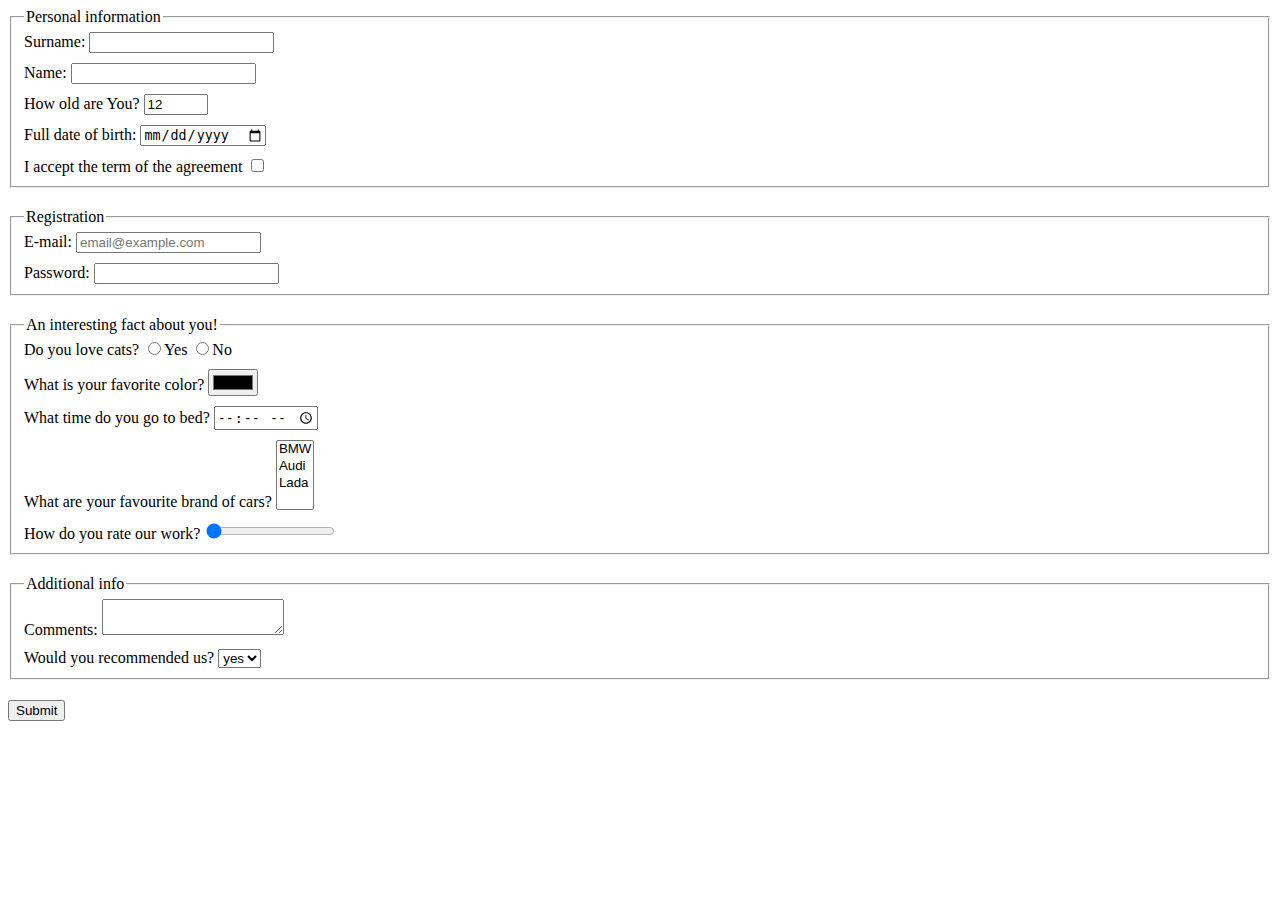
==== src/index.html @ 41da9ab2 "form was created" ====
<!doctype html>
<html lang="en">
  <head>
    <meta charset="UTF-8">
    <meta
      name="viewport"
      content="width=device-width, user-scalable=no, initial-scale=1.0, maximum-scale=1.0, minimum-scale=1.0"
    >
    <meta http-equiv="X-UA-Compatible" content="ie=edge">
    <title>HTML Form</title>
    <link rel="stylesheet" href="./style.css">
  </head>
  <body>
    <form
    action="https://mate-academy-form-lesson.herokuapp.com/create-application"
    onsubmit="onSubmit()">

      <fieldset class="fieldset">
        <legend>Personal information</legend>

        <div class="form">
          <label for="input-surname">Surname:</label>
          <input
          type="text"
          name="surname"
          id="input-surname"
          autocomplete="off">
        </div>

        <div class="form">
          <label for="input-name">Name:</label>
          <input
          type="text"
          name="name"
          id="input-name"
          autocomplete="off">
        </div>

        <div class="form">
          <label for="input-age">How old are You?</label>
          <input
          type="number"
          name="age"
          id="input-age"
          min="5"
          max="100"
          value="12">
        </div>

        <div class="form">
          <label for="input-birthday">Full date of birth:</label>
          <input
          type="date"
          name="birthday"
          id="input-birthday">
        </div>

        <div class="form">
          <label for="input-agreement">I accept the term of the agreement</label>
          <input
          type="checkbox"
          name="agreement"
          id="input-agreement"
          required>
        </div>
      </fieldset>

      <fieldset class="fieldset">
        <legend>Registration</legend>

        <div class="form">
          <label for="input-email">E-mail:</label>
          <input
          type="email"
          name="email"
          id="input-email"
          placeholder="email@example.com">
        </div>

        <div class="form">
          <label for="input-password">Password:</label>
          <input
          type="password"
          name="password"
          id="input-password">
        </div>
      </fieldset>

      <fieldset class="fieldset">
        <legend>An interesting fact about you!</legend>

        <div class="form">Do you love cats?
          <input
          type="radio"
          value="yes"
          name="doLoveCats"
          id="input-loveCats">Yes

          <input
          type="radio"
          value="no"
          name="doLoveCats"
          id="input-dontLoveCats">No
        </div>

        <div class="form">
          <label for="input-favoriveColor">What is your favorite color?</label>
          <input
          type="color"
          name="favoriveColor"
          id="input-favoriveColor">
        </div>

        <div class="form">
          <label for="input-timeToSleep">What time do you go to bed?</label>
          <input
          type="time"
          name="bedTime"
          id="input-timeToSleep">
        </div>

        <div class="form">
          <label for="input-favoriteCar">What are your favourite brand of cars?</label>
          <select
          name="favoriteCar"
          id="input-favoriteCar"
          multiple>
            <option value="BMW">BMW</option>
            <option value="Audi">Audi</option>
            <option value="Lada">Lada</option>
          </select>
        </div>

        <div class="form">
          <label for="input-rate">How do you rate our work?</label>
          <input
          type="range"
          name="rate"
          id="input-rate"
          minlength="0"
          maxlength="100"
          value="0">
        </div>
      </fieldset>

      <fieldset class="fieldset">
        <legend>Additional info</legend>

        <div class="form">
          <label for="input-feedback">Comments:</label>
          <textarea
            name="feedback"
            id="input-feedback"
            cols="20"
            rows="2">
          </textarea>
        </div>

        <div class="form">
          <label for="input-recommend">Would you recommended us?</label>
          <select
            name="recommend"
            id="input-recommend">
            <option value="yes">yes</option>
            <option value="no">no</option>
          </select>
        </div>
      </fieldset>
      <button type="submit">Submit</button>
    </form>
    <script type="text/javascript" src="./main.js"></script>
  </body>
</html>
---- src/style.css ----
.fieldset {
  margin-bottom: 20px;
}

.form:not(:last-child) {
  margin-bottom: 10px;
}
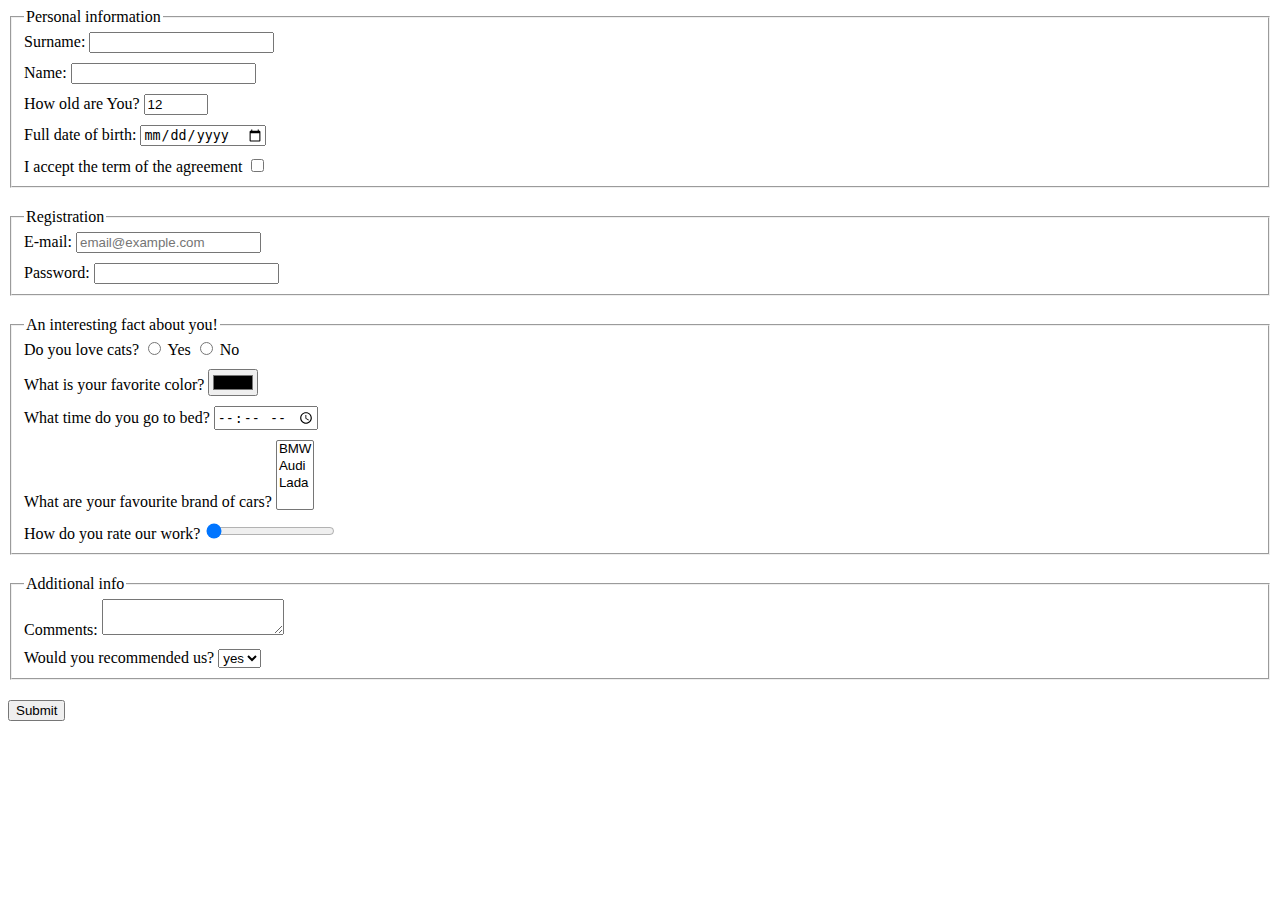
==== commit aaf731f2: "i hope its last refactoring)" ====
--- a/src/index.html
+++ b/src/index.html
@@ -12,119 +12,131 @@
   </head>
   <body>
     <form
-    action="https://mate-academy-form-lesson.herokuapp.com/create-application"
-    onsubmit="onSubmit()">
+      action="https://mate-academy-form-lesson.herokuapp.com/create-application"
+      onsubmit="onSubmit()"
+    >
 
       <fieldset class="fieldset">
         <legend>Personal information</legend>
-
         <div class="form">
           <label for="input-surname">Surname:</label>
           <input
-          type="text"
-          name="surname"
-          id="input-surname"
-          autocomplete="off">
+            type="text"
+            name="surname"
+            id="input-surname"
+            autocomplete="off"
+          >
         </div>
 
         <div class="form">
           <label for="input-name">Name:</label>
           <input
-          type="text"
-          name="name"
-          id="input-name"
-          autocomplete="off">
+            type="text"
+            name="name"
+            id="input-name"
+            autocomplete="off"
+          >
         </div>
 
         <div class="form">
           <label for="input-age">How old are You?</label>
           <input
-          type="number"
-          name="age"
-          id="input-age"
-          min="5"
-          max="100"
-          value="12">
+            type="number"
+            name="age"
+            id="input-age"
+            min="5"
+            max="100"
+            value="12"
+          >
         </div>
 
         <div class="form">
           <label for="input-birthday">Full date of birth:</label>
           <input
-          type="date"
-          name="birthday"
-          id="input-birthday">
+            type="date"
+            name="birthday"
+            id="input-birthday"
+          >
         </div>
 
         <div class="form">
           <label for="input-agreement">I accept the term of the agreement</label>
           <input
-          type="checkbox"
-          name="agreement"
-          id="input-agreement"
-          required>
+            type="checkbox"
+            name="agreement"
+            id="input-agreement"
+            required
+          >
         </div>
       </fieldset>
 
       <fieldset class="fieldset">
         <legend>Registration</legend>
-
         <div class="form">
           <label for="input-email">E-mail:</label>
           <input
-          type="email"
-          name="email"
-          id="input-email"
-          placeholder="email@example.com">
+            type="email"
+            name="email"
+            id="input-email"
+            placeholder="email@example.com"
+          >
         </div>
 
         <div class="form">
           <label for="input-password">Password:</label>
           <input
-          type="password"
-          name="password"
-          id="input-password">
+            type="password"
+            name="password"
+            id="input-password"
+          >
         </div>
       </fieldset>
 
       <fieldset class="fieldset">
         <legend>An interesting fact about you!</legend>
-
         <div class="form">Do you love cats?
           <input
-          type="radio"
-          value="yes"
-          name="doLoveCats"
-          id="input-loveCats">Yes
+            type="radio"
+            name="doLoveCats"
+            id="input-loveCats"
+            value="yes"
+          >
+          Yes
 
           <input
-          type="radio"
-          value="no"
-          name="doLoveCats"
-          id="input-dontLoveCats">No
+            type="radio"
+            name="doLoveCats"
+            id="input-dontLoveCats"
+            value="no"
+          >
+          No
         </div>
 
         <div class="form">
           <label for="input-favoriveColor">What is your favorite color?</label>
           <input
-          type="color"
-          name="favoriveColor"
-          id="input-favoriveColor">
+            type="color"
+            name="favoriveColor"
+            id="input-favoriveColor"
+          >
         </div>
 
         <div class="form">
           <label for="input-timeToSleep">What time do you go to bed?</label>
           <input
-          type="time"
-          name="bedTime"
-          id="input-timeToSleep">
+            type="time"
+            name="bedTime"
+            id="input-timeToSleep"
+          >
         </div>
 
         <div class="form">
           <label for="input-favoriteCar">What are your favourite brand of cars?</label>
           <select
-          name="favoriteCar"
-          id="input-favoriteCar"
-          multiple>
+            name="favoriteCar"
+            id="input-favoriteCar"
+            multiple
+          >
             <option value="BMW">BMW</option>
             <option value="Audi">Audi</option>
             <option value="Lada">Lada</option>
@@ -134,12 +146,13 @@
         <div class="form">
           <label for="input-rate">How do you rate our work?</label>
           <input
-          type="range"
-          name="rate"
-          id="input-rate"
-          minlength="0"
-          maxlength="100"
-          value="0">
+            type="range"
+            name="rate"
+            id="input-rate"
+            minlength="0"
+            maxlength="100"
+            value="0"
+          >
         </div>
       </fieldset>
 
@@ -152,7 +165,8 @@
             name="feedback"
             id="input-feedback"
             cols="20"
-            rows="2">
+            rows="2"
+          >
           </textarea>
         </div>
 
@@ -160,7 +174,8 @@
           <label for="input-recommend">Would you recommended us?</label>
           <select
             name="recommend"
-            id="input-recommend">
+            id="input-recommend"
+          >
             <option value="yes">yes</option>
             <option value="no">no</option>
           </select>
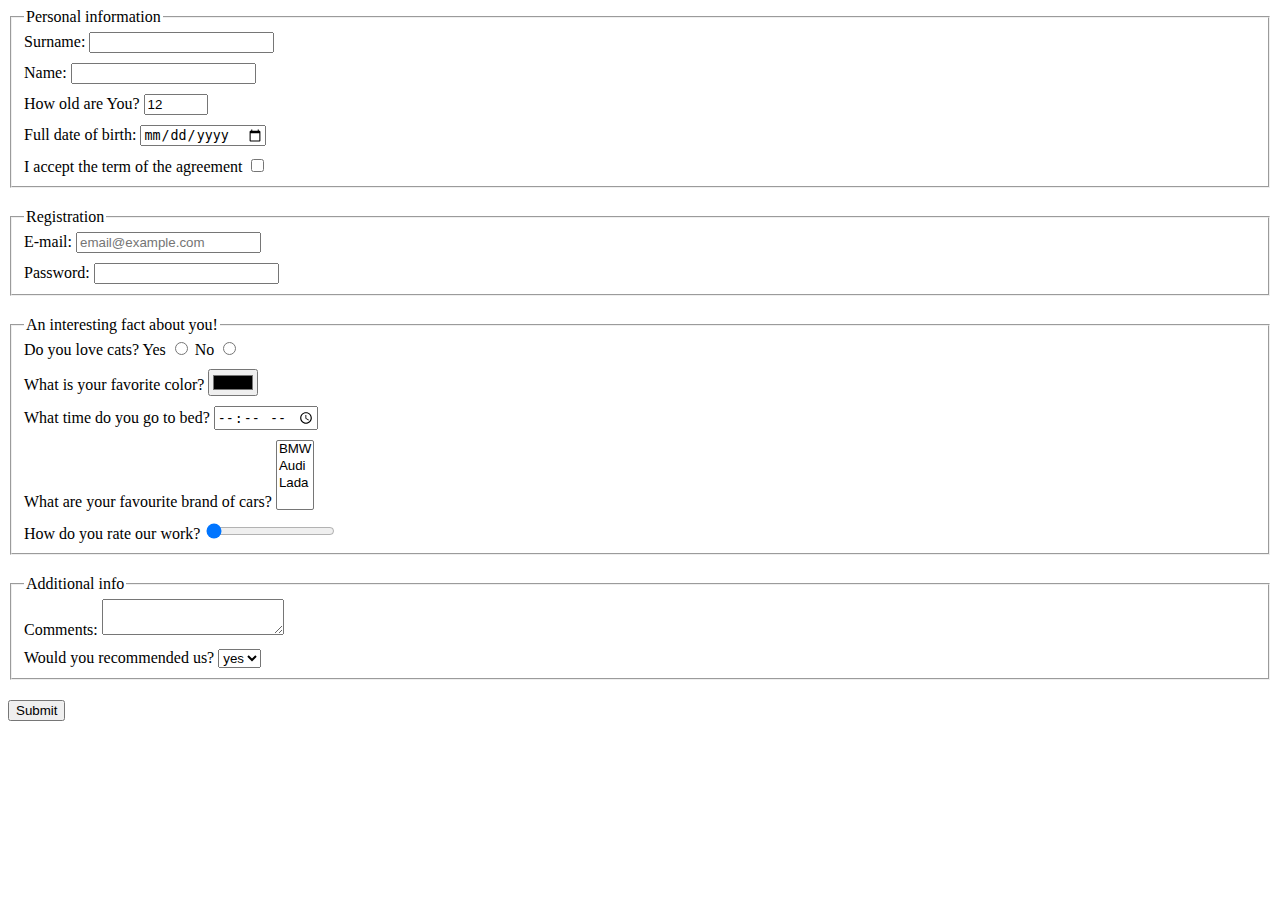
==== commit b3cee520: "added label for radio input" ====
--- a/src/index.html
+++ b/src/index.html
@@ -95,21 +95,21 @@
       <fieldset class="fieldset">
         <legend>An interesting fact about you!</legend>
         <div class="form">Do you love cats?
+          <label for="input-loveCats">Yes</label>
           <input
             type="radio"
             name="doLoveCats"
             id="input-loveCats"
             value="yes"
           >
-          Yes
 
+          <label for="input-dontLoveCats">No</label>
           <input
             type="radio"
             name="doLoveCats"
             id="input-dontLoveCats"
             value="no"
           >
-          No
         </div>
 
         <div class="form">
